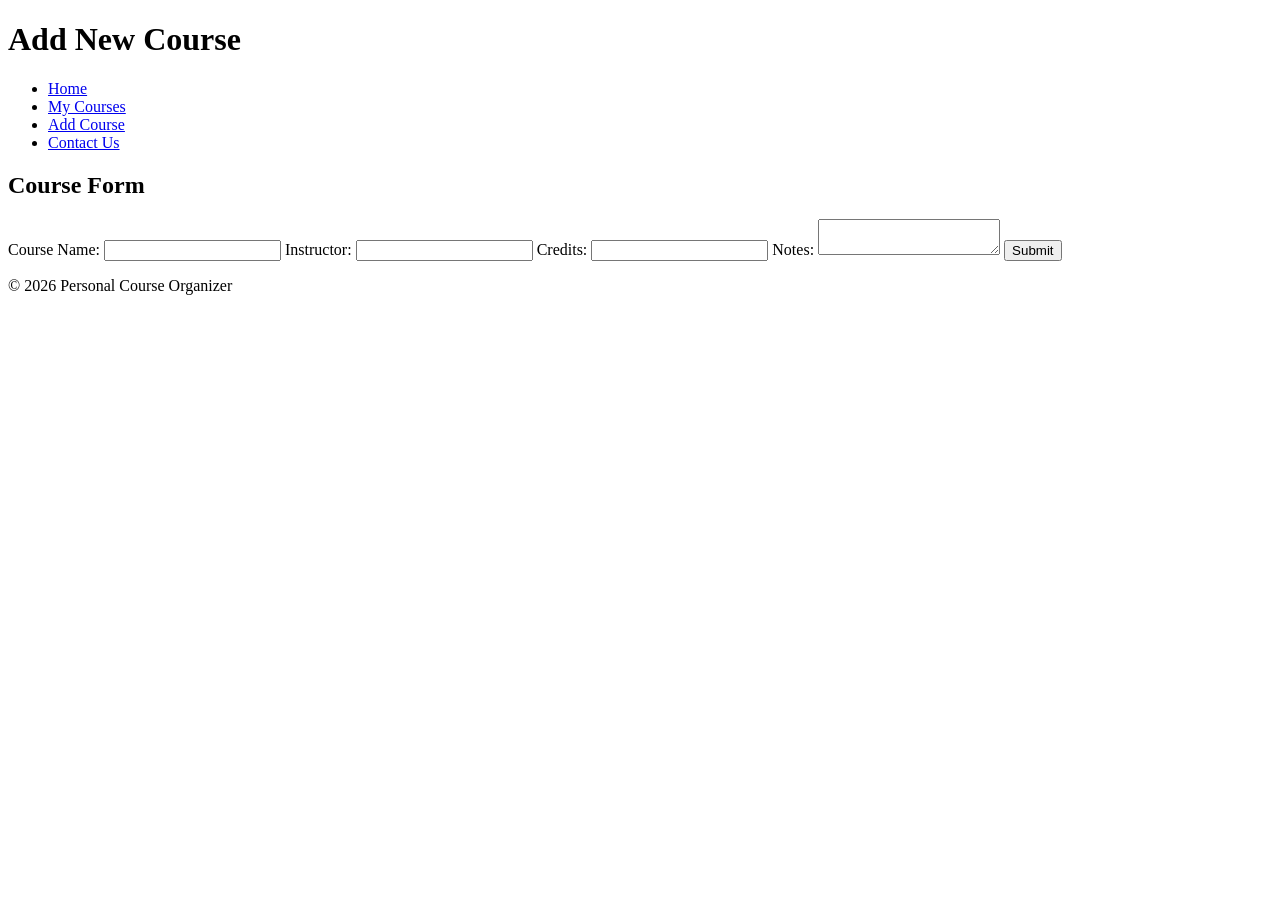
==== add.html @ fbbffa49 "Add files via upload" ====
<!DOCTYPE html>
<html>
<head>
  <title>Add Course</title>
  <link rel="stylesheet" href="Css/style.css">
</head>

<body>

<header>
  <h1>Add New Course</h1>
</header>

<nav>
  <ul>
    <li><a href="index.html">Home</a></li>
    <li><a href="courses.html">My Courses</a></li>
    <li><a href="add.html">Add Course</a></li>
    <li><a href="contact.html">Contact Us</a></li>
  </ul>
</nav>

<main>
  <section>
    <h2>Course Form</h2>

    <form>
      <label>Course Name:</label>
      <input type="text" required>

      <label>Instructor:</label>
      <input type="text" required>

      <label>Credits:</label>
      <input type="number" required>

      <label>Notes:</label>
      <textarea></textarea>

      <button type="submit">Submit</button>
    </form>

  </section>
</main>

<footer>
  <p>© 2026 Personal Course Organizer</p>
</footer>

</body>
</html>
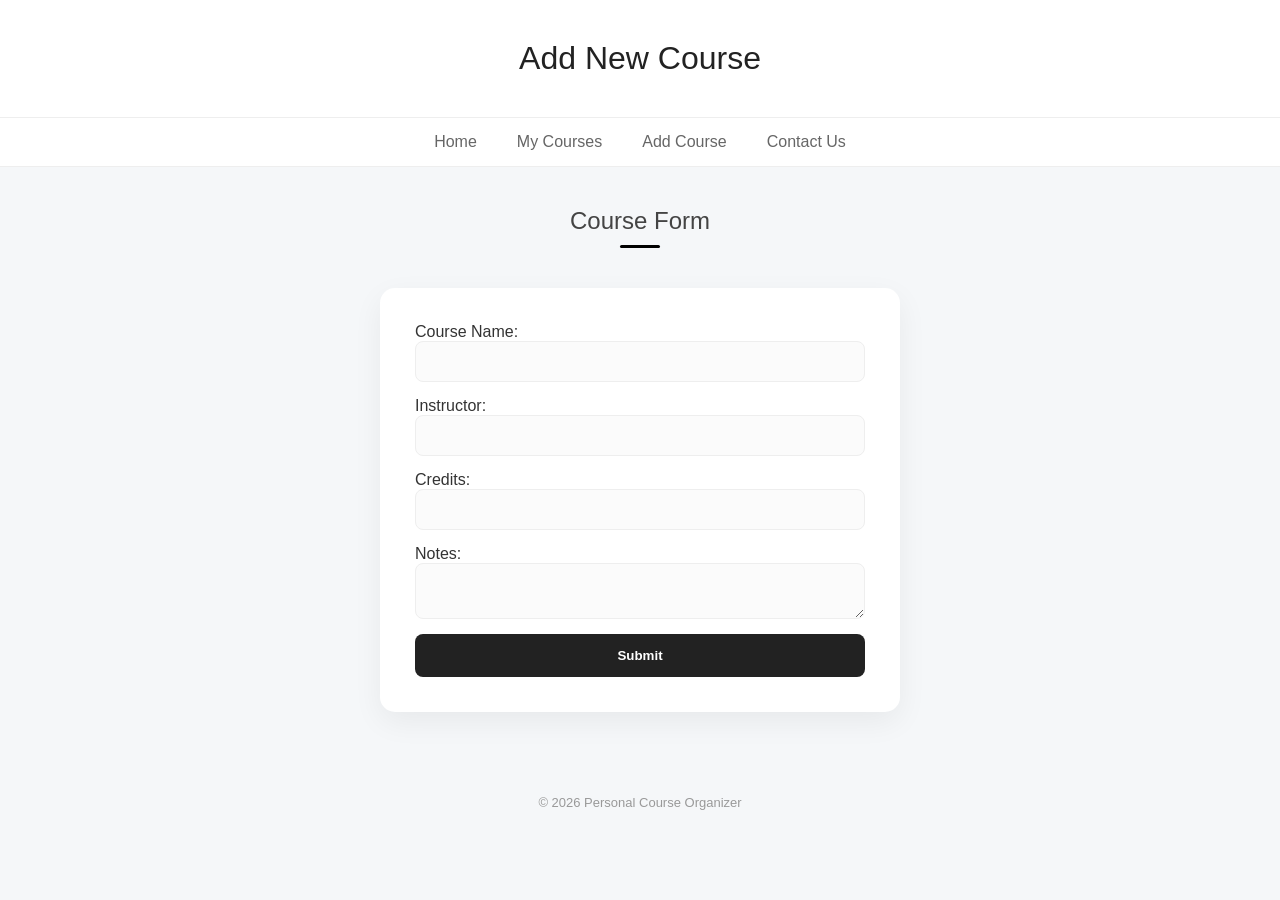
==== commit 95c5aa38: "add.html" ====
--- a/add.html
+++ b/add.html
@@ -2,6 +2,7 @@
 <html>
 <head>
   <title>Add Course</title>
+  <meta name="viewport" content="width=device-width, initial-scale=1.0">
   <link rel="stylesheet" href="Css/style.css">
 </head>
 
@@ -48,4 +49,4 @@
 </footer>
 
 </body>
-</html>+</html>
--- a/Css/style.css
+++ b/Css/style.css
@@ -0,0 +1,232 @@
+body {
+  margin: 0;
+  font-family: 'Segoe UI', Tahoma, Geneva, Verdana, sans-serif;
+  background-color: #f5f7f9;
+  color: #333;
+}
+
+header {
+  background-color: #fff;
+  text-align: center;
+  padding: 40px 20px;
+  border-bottom: 1px solid #eee;
+}
+
+header h1 {
+  margin: 0;
+  font-weight: 400;
+  color: #222;
+}
+
+nav {
+  background-color: #fff;
+  border-bottom: 1px solid #eee;
+}
+
+nav ul {
+  list-style: none;
+  display: flex;
+  justify-content: center;
+  margin: 0;
+  padding: 15px;
+}
+
+nav ul li {
+  margin: 0 20px;
+}
+
+nav ul li a {
+  color: #666;
+  text-decoration: none;
+  font-weight: 500;
+  transition: 0.3s;
+}
+
+nav ul li a:hover {
+  color: #000;
+}
+
+h2 {
+  text-align: center;
+  font-weight: 500;
+  color: #444;
+  margin: 40px 0 20px 0;
+}
+
+h2::after {
+  content: '';
+  display: block;
+  width: 40px;
+  height: 3px;
+  background-color: #000;
+  margin: 10px auto;
+  border-radius: 2px;
+}
+
+table {
+  width: 85%;
+  max-width: 900px;
+  margin: 20px auto 50px;
+  border-collapse: collapse;
+  background-color: #fff;
+  border-radius: 12px;
+  overflow: hidden;
+  box-shadow: 0 4px 15px rgba(0,0,0,0.05);
+}
+
+th {
+  background-color: #fafafa;
+  color: #888;
+  font-size: 13px;
+  text-transform: uppercase;
+  letter-spacing: 1px;
+  padding: 18px;
+  border-bottom: 1px solid #eee;
+}
+
+td {
+  padding: 16px;
+  border-bottom: 1px solid #f9f9f9;
+  text-align: center;
+  color: #555;
+}
+
+tr:hover td {
+  background-color: #fcfcfc;
+}
+
+form {
+  width: 90%;
+  max-width: 450px;
+  margin: 40px auto;
+  background: #fff;
+  padding: 35px;
+  border-radius: 15px;
+  box-shadow: 0 10px 30px rgba(0,0,0,0.06);
+  display: flex;
+  flex-direction: column;
+}
+
+input, textarea {
+  padding: 12px;
+  margin-bottom: 15px;
+  border: 1px solid #eee;
+  border-radius: 8px;
+  background-color: #fbfbfb;
+  outline: none;
+  transition: 0.3s;
+}
+
+input:focus {
+  border-color: #ddd;
+  background-color: #fff;
+}
+
+button {
+  background-color: #222;
+  color: white;
+  padding: 14px;
+  border: none;
+  border-radius: 8px;
+  cursor: pointer;
+  font-weight: 600;
+  transition: 0.3s;
+}
+
+button:hover {
+  background-color: #444;
+  transform: translateY(-1px);
+}
+
+footer {
+  text-align: center;
+  padding: 30px;
+  color: #999;
+  font-size: 13px;
+}
+
+@media (max-width: 600px) {
+  nav ul {
+    flex-direction: column;
+    align-items: center;
+    gap: 10px;
+  }
+  table, form {
+    width: 95%;
+  }
+}
+.features {
+  display: flex;
+  justify-content: center;
+  gap: 30px;
+  padding: 60px 20px;
+  max-width: 1100px;
+  margin: 0 auto;
+  flex-wrap: wrap;
+}
+
+.feature-item {
+  flex: 1;
+  min-width: 250px;
+  background: #fff;
+  padding: 30px;
+  border-radius: 15px;
+  text-align: center;
+  box-shadow: 0 5px 15px rgba(0,0,0,0.03);
+  transition: 0.3s;
+}
+
+.feature-item:hover {
+  transform: translateY(-5px);
+  box-shadow: 0 10px 25px rgba(0,0,0,0.06);
+}
+
+.feature-item h3 {
+  color: #222;
+  margin-bottom: 15px;
+}
+
+.feature-item p {
+  color: #777;
+  font-size: 14px;
+  line-height: 1.6;
+}
+
+.how-it-works {
+  background-color: #fff;
+  padding: 60px 20px;
+  text-align: center;
+  border-top: 1px solid #eee;
+}
+
+.steps {
+  display: flex;
+  justify-content: center;
+  gap: 40px;
+  margin-top: 40px;
+  flex-wrap: wrap;
+}
+
+.step {
+  max-width: 200px;
+}
+
+.step span {
+  display: inline-block;
+  width: 40px;
+  height: 40px;
+  background-color: #222;
+  color: #fff;
+  border-radius: 50%;
+  line-height: 40px;
+  font-weight: bold;
+  margin-bottom: 15px;
+}
+
+.step p {
+  color: #555;
+  font-size: 15px;
+}
+.info-item p{
+    margin-left: 20px;
+}
